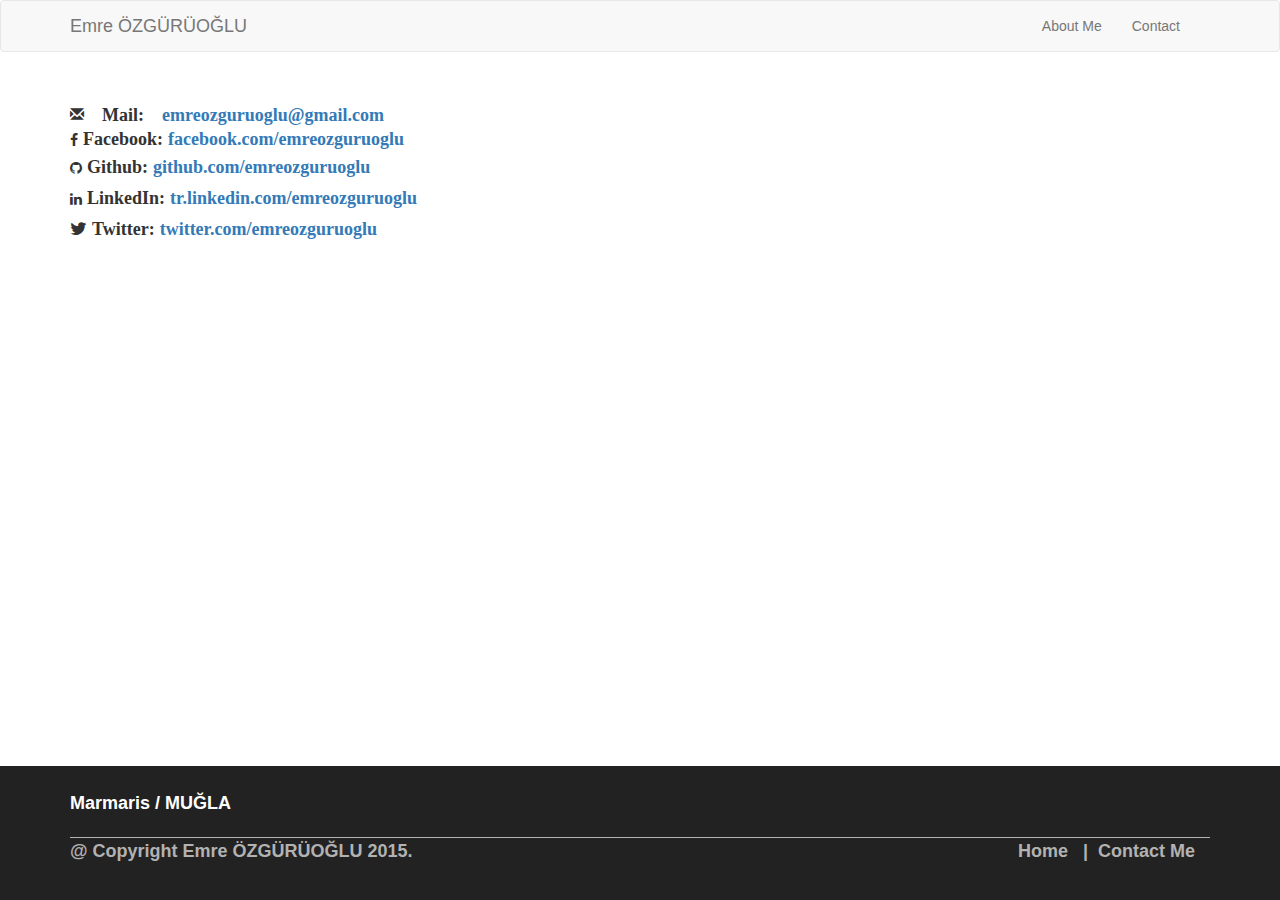
==== contact.html @ a2ad17c1 "style fixes" ====
<!DOCTYPE HTML>
<html>
<head>
	<meta content="text/html; charset=utf-8" http-equiv="Content-Type" />
	<meta name="viewport" content="width=device-width, initial-scale=1.0">

	<title>Emre ÖZGÜRÜOĞLU</title>

	<link rel="stylesheet" type="text/css" href="css/bootstrap.min.css">
	<link rel="stylesheet" type="text/css" href="css/style.css">
	<link rel="stylesheet" href="font-awesome/4.3.0/css/font-awesome.min.css">

</head>
<body>
<nav class="navbar navbar-default" role="navigation">
	<div class="container">
		<div class="navbar-header">
			<button type="button" class="navbar-toggle" data-toggle="collapse" data-target="#bs-WDM-navbar-collapse-1">
			<span class="sr-only">Toogle Navigation</span>
			<span class="icon-bar"></span>
			<span class="icon-bar"></span>
			</button>
			<a class="navbar-brand" href="index.html">Emre ÖZGÜRÜOĞLU</a>
		</div>
		<div class="collapse navbar-collapse navbar-right" id="bs-WDM-navbar-collapse-1">
			<ul class="nav navbar-nav">
				<li><a href="index.html">About Me</a></li>
				<li><a href="contact.html">Contact</a></li>
				<li class="dropdown"></li>
			</ul>
		</div>
	</div>
	</nav>
	<div class="container" style="margin-top:50px">
			<div class="col-sm-4 no-padding">
				<p class="glyphicon glyphicon-envelope"><b>  Mail: <a href="mailto:emreozguruoglu@gmail.com" target="_blank">emreozguruoglu@gmail.com</a></p></b>
				<p class="fa fa-facebook"><b>  Facebook:  <a href="https://www.facebook.com/emreozguruoglu" target="_blank">facebook.com/emreozguruoglu</a></p></b>
				<p class="fa fa-github"><b>  Github:  <a href="https://www.github.com/emreozguruoglu" target="_blank">github.com/emreozguruoglu</a></p></b>
				<p class="fa fa-linkedin"><b> LinkedIn:  <b><a href="https://tr.linkedin.com/pub/emre-%C3%B6zg%C3%BCr%C3%BCo%C4%9Flu/77/631/aa8" target="_blank">tr.linkedin.com/emreozguruoglu</a></p></b>
				<p class="fa fa-twitter"><b> Twitter:  <a href="https://www.twitter.com/emreozguruoglu" target="_blank">twitter.com/emreozguruoglu</a></p></b>
			</div>
	</div>

	<!--Start of the Footer-->
	<footer class="site-footer" style="position:fixed;bottom:0;width:100%;">
		<div class="container">
			<div class="row">
			<div class="col-md-5">
					<address>
						Marmaris / MUĞLA
					</address>
			</div>
			</div>
			<div class="bottom-footer">
				<div class="col-md-5 no-padding">@ Copyright Emre ÖZGÜRÜOĞLU 2015.</div>
				<div class="col-md-7">
					<ul class="footer-nav">
						<li><a href="index.html">Home</a></li>
						<li><a href="contact.html">Contact Me</a></li>
					</ul>
				</div>
			</div>
		</div>
	</footer>
	<!--End of the Footer-->

	<script src="js/jquery.js"></script>
	<script src="js/bootstrap.min.js"></script>
</body>
</hmtl>
---- css/style.css ----
b {font-size: 18px;}

.no-margin{
	margin: 0px;
}

.thumb {
	border-radius: 9999px;
	margin: 0 auto;
	max-height:300px;
}

.myself {
	font-size:18px;
	padding:20px 0;
}

.info-container {
	margin-bottom:20px;
}

.no-padding{
	padding: 0px;
}

.site-footer{
	background-color: #222;
	color: #fff;
	margin-top: 50px;
	padding:25px 0;
}

.bottom-footer{
	border-top: 1px solid #b2b2b2;
	margin-top: 1px;
	padding-top: 1px;
	color: #b2b2b2;
}

.footer-nav{
	text-align: right;
	list-style: none;
}

.footer-nav li{
	display: inline;
}

.footer-nav li:not(:first-child):before{
	content: '|';
	padding: 0px 10px;
}

.footer-nav a{
	color: #b2b2b2;
}

.footer-nav a:hover{
	color: #fff;
	text-decoration: none;
}
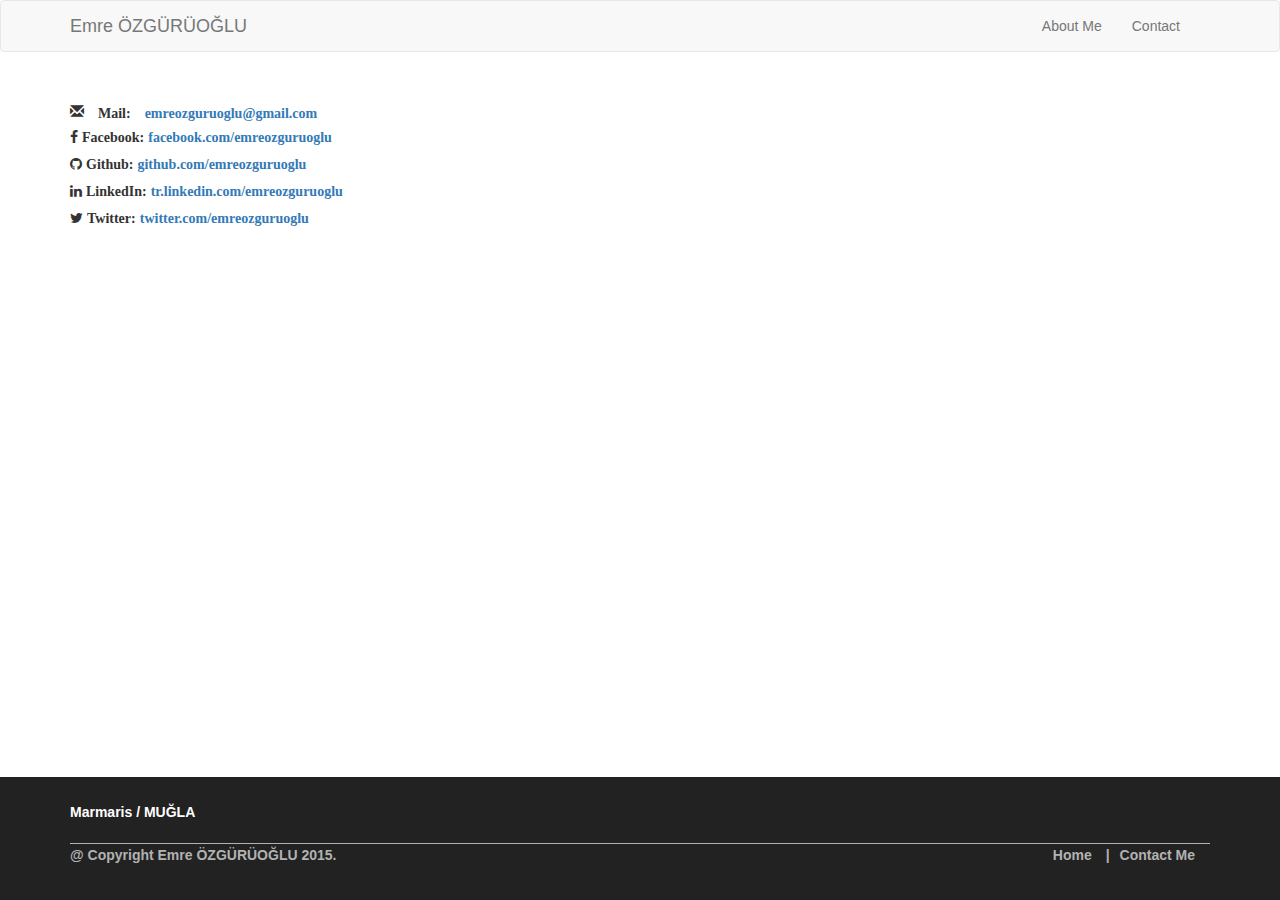
==== commit 52938af2: "Navbar Changed" ====
--- a/contact.html
+++ b/contact.html
@@ -24,8 +24,8 @@
 		</div>
 		<div class="collapse navbar-collapse navbar-right" id="bs-WDM-navbar-collapse-1">
 			<ul class="nav navbar-nav">
-				<li><a href="index.html">About Me</a></li>
-				<li><a href="contact.html">Contact</a></li>
+				<li style="text-align:center;"><a href="index.html">About Me</a></li>
+				<li style="text-align:center;"><a href="contact.html">Contact</a></li>
 				<li class="dropdown"></li>
 			</ul>
 		</div>
--- a/css/style.css
+++ b/css/style.css
@@ -1,4 +1,4 @@
-b {font-size: 18px;}
+
 
 .no-margin{
 	margin: 0px;
@@ -12,7 +12,7 @@
 
 .myself {
 	font-size:18px;
-	padding:20px 0;
+	padding:35px 0;
 }
 
 .info-container {
@@ -59,3 +59,13 @@
 	color: #fff;
 	text-decoration: none;
 }
+
+#courses{
+	text-align: center;
+}
+
+#logo{
+	height: 100%;
+	margin-top: -3px;
+	margin-right: 5px;
+}
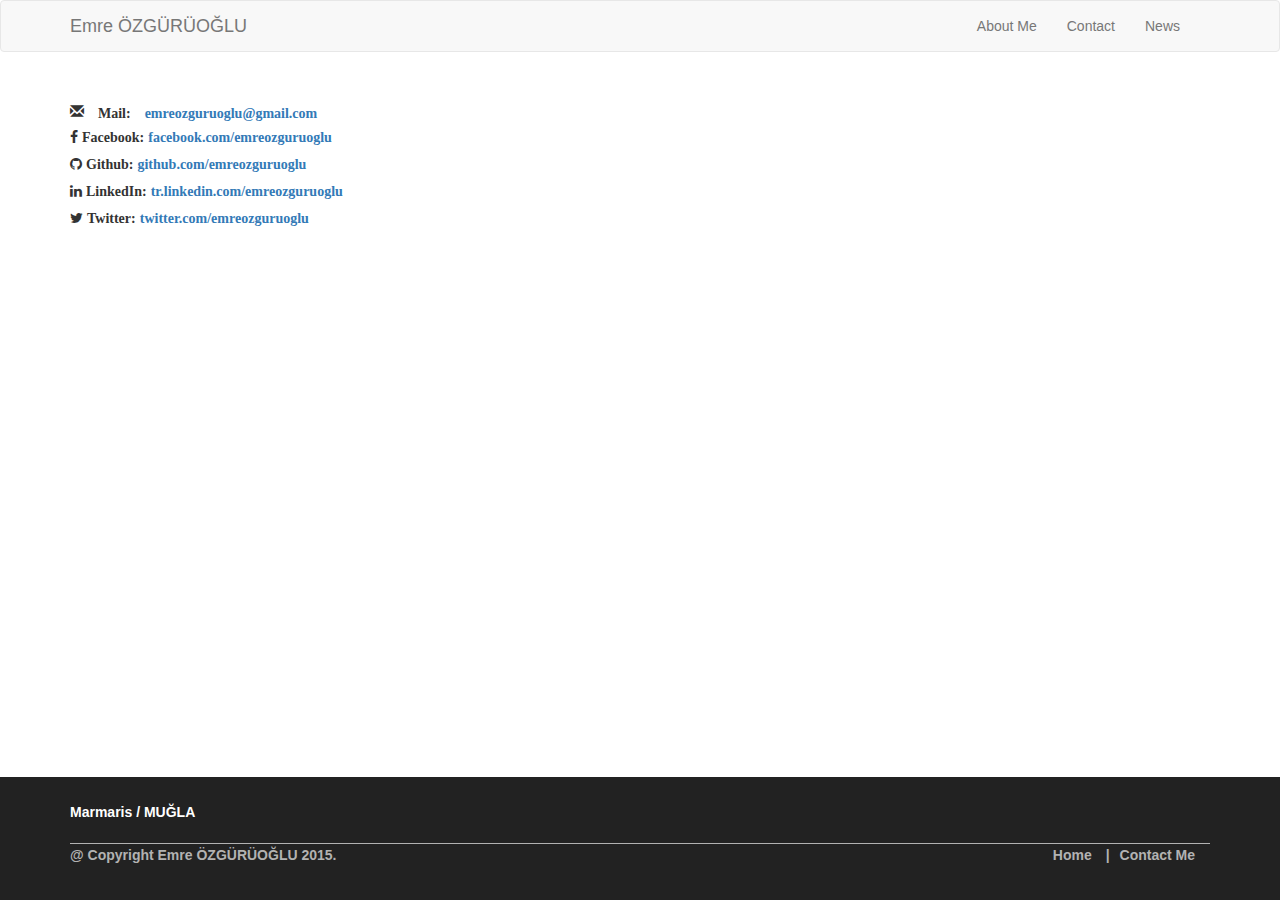
==== commit f43a71f0: "rss fix" ====
--- a/contact.html
+++ b/contact.html
@@ -3,13 +3,10 @@
 <head>
 	<meta content="text/html; charset=utf-8" http-equiv="Content-Type" />
 	<meta name="viewport" content="width=device-width, initial-scale=1.0">
-
 	<title>Emre ÖZGÜRÜOĞLU</title>
-
 	<link rel="stylesheet" type="text/css" href="css/bootstrap.min.css">
 	<link rel="stylesheet" type="text/css" href="css/style.css">
 	<link rel="stylesheet" href="font-awesome/4.3.0/css/font-awesome.min.css">
-
 </head>
 <body>
 <nav class="navbar navbar-default" role="navigation">
@@ -26,7 +23,7 @@
 			<ul class="nav navbar-nav">
 				<li style="text-align:center;"><a href="index.html">About Me</a></li>
 				<li style="text-align:center;"><a href="contact.html">Contact</a></li>
-				<li class="dropdown"></li>
+				<li style="text-align:center;"><a href="rss.html">News</a></li>
 			</ul>
 		</div>
 	</div>
@@ -64,7 +61,7 @@
 	</footer>
 	<!--End of the Footer-->
 
-	<script src="js/jquery.js"></script>
+	<script src="http://ajax.googleapis.com/ajax/libs/jquery/2.1.1/jquery.min.js" type="text/javascript"></script>
 	<script src="js/bootstrap.min.js"></script>
 </body>
 </hmtl>
--- a/css/style.css
+++ b/css/style.css
@@ -1,4 +1,15 @@
+.rssHeader a {
+	font-size:20px;
+	color: #666;
+}
 
+.rssBody ul{
+	padding: 0;
+}
+
+.rssBody ul li{
+	list-style: none;
+}
 
 .no-margin{
 	margin: 0px;
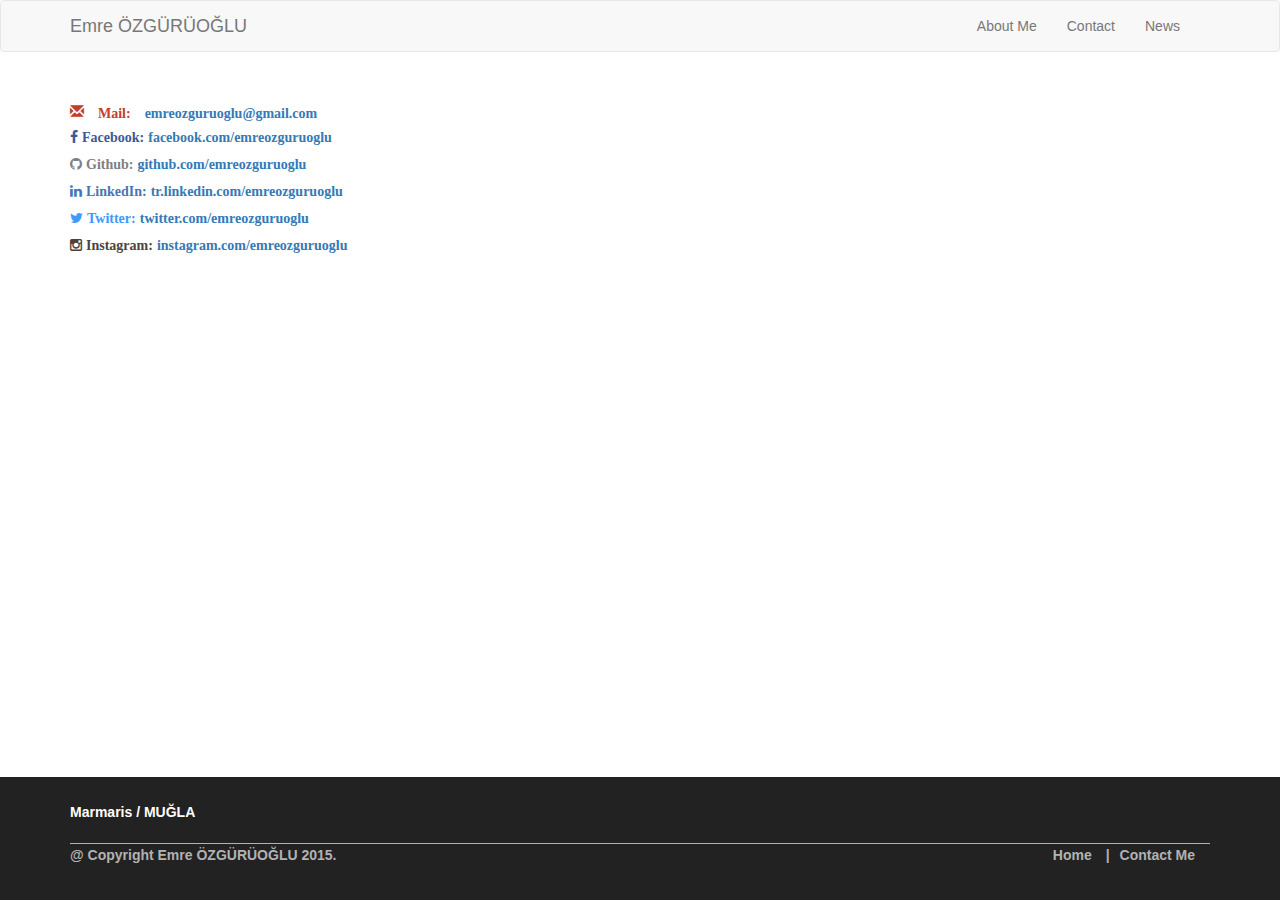
==== commit 3e0a614e: "Contact Page Designed Colorful Now" ====
--- a/contact.html
+++ b/contact.html
@@ -7,6 +7,7 @@
 	<link rel="stylesheet" type="text/css" href="css/bootstrap.min.css">
 	<link rel="stylesheet" type="text/css" href="css/style.css">
 	<link rel="stylesheet" href="font-awesome/4.3.0/css/font-awesome.min.css">
+	<link rel="shortcut icon" href="img/eo_logo.png" />
 </head>
 <body>
 <nav class="navbar navbar-default" role="navigation">
@@ -30,11 +31,12 @@
 	</nav>
 	<div class="container" style="margin-top:50px">
 			<div class="col-sm-4 no-padding">
-				<p class="glyphicon glyphicon-envelope"><b>  Mail: <a href="mailto:emreozguruoglu@gmail.com" target="_blank">emreozguruoglu@gmail.com</a></p></b>
-				<p class="fa fa-facebook"><b>  Facebook:  <a href="https://www.facebook.com/emreozguruoglu" target="_blank">facebook.com/emreozguruoglu</a></p></b>
-				<p class="fa fa-github"><b>  Github:  <a href="https://www.github.com/emreozguruoglu" target="_blank">github.com/emreozguruoglu</a></p></b>
-				<p class="fa fa-linkedin"><b> LinkedIn:  <b><a href="https://tr.linkedin.com/pub/emre-%C3%B6zg%C3%BCr%C3%BCo%C4%9Flu/77/631/aa8" target="_blank">tr.linkedin.com/emreozguruoglu</a></p></b>
-				<p class="fa fa-twitter"><b> Twitter:  <a href="https://www.twitter.com/emreozguruoglu" target="_blank">twitter.com/emreozguruoglu</a></p></b>
+				<p class="glyphicon glyphicon-envelope" id="mail"><b>  Mail: <a href="mailto:emreozguruoglu@gmail.com" target="_blank">emreozguruoglu@gmail.com</a></p></b>
+				<p class="fa fa-facebook" id="facebook"><b>  Facebook:  <a href="https://www.facebook.com/emreozguruoglu" target="_blank">facebook.com/emreozguruoglu</a></p></b>
+				<p class="fa fa-github" id="github"><b>  Github:  <a href="https://www.github.com/emreozguruoglu" target="_blank">github.com/emreozguruoglu</a></p></b>
+				<p class="fa fa-linkedin" id="linkedin"><b> LinkedIn:  <b><a href="https://tr.linkedin.com/pub/emre-%C3%B6zg%C3%BCr%C3%BCo%C4%9Flu/77/631/aa8" target="_blank">tr.linkedin.com/emreozguruoglu</a></p></b>
+				<p class="fa fa-twitter" id="twitter"><span><b> Twitter:  <a href="https://www.twitter.com/emreozguruoglu" target="_blank">twitter.com/emreozguruoglu</a></p></b>
+				<p class="fa fa-instagram" id="instagram"><b>  Instagram:  <a href="https://www.instagram.com/emreozguruoglu" target="_blank">instagram.com/emreozguruoglu</a></p></b>
 			</div>
 	</div>
 
--- a/css/style.css
+++ b/css/style.css
@@ -75,8 +75,35 @@
 	text-align: center;
 }
 
-#logo{
-	height: 100%;
-	margin-top: -3px;
-	margin-right: 5px;
+#prebc{
+	background-color: #FFF171;
+	border: 3px solid #71B0FF;
+	padding-right: 15px;
+  	padding-left: 15px;
+  	margin-right: auto;
+ 	margin-left: auto;
 }
+
+#twitter{
+	color: #4099FF;
+}
+
+#facebook{
+	color: #3b5998;
+}
+
+#github{
+	color: gray;
+}
+
+#linkedin{
+	color: #4875B4;
+}
+
+#mail{
+	color: #C63D2D;
+}
+
+#instagram{
+	color: #4E433C;
+}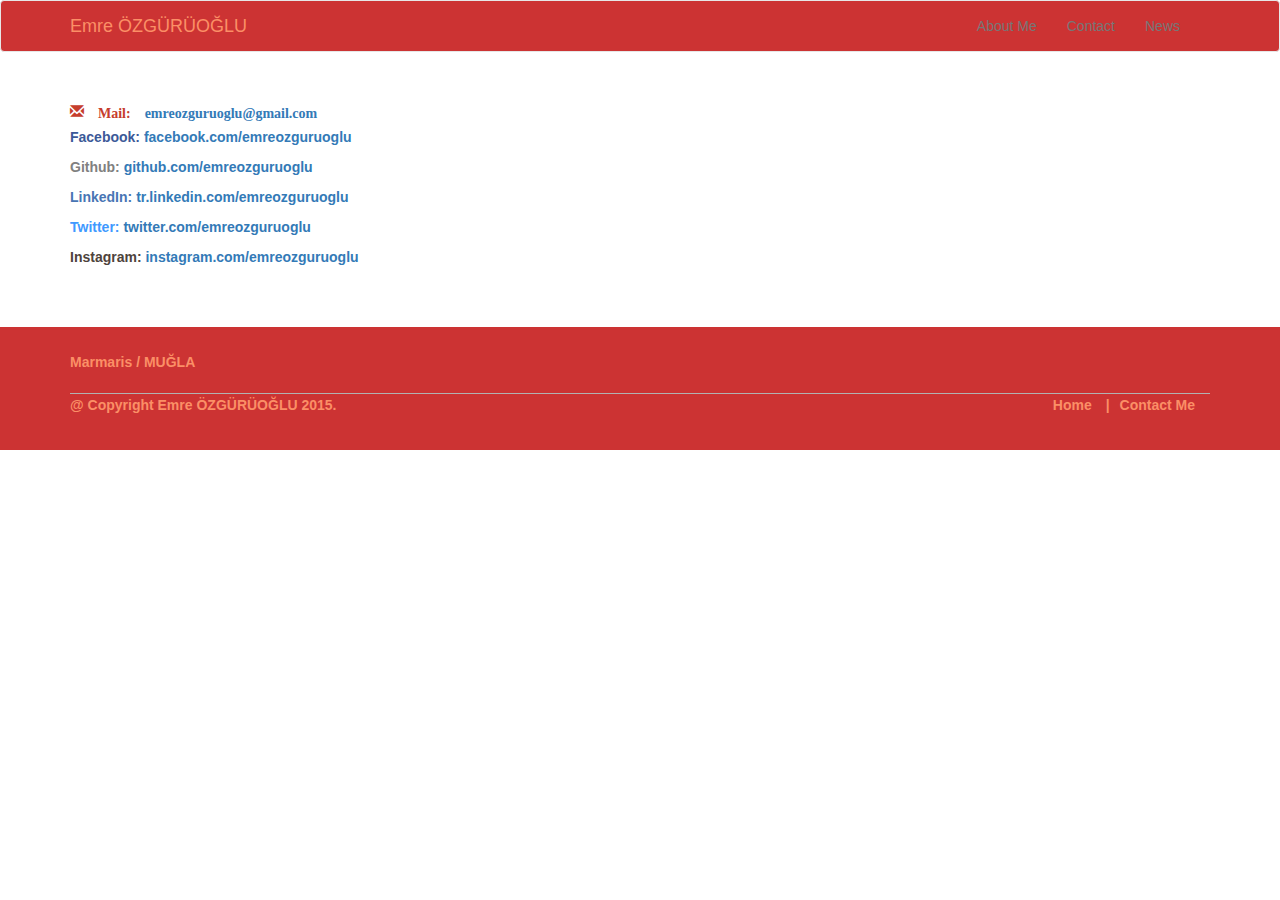
==== commit c3c48966: "Not ready yet" ====
--- a/contact.html
+++ b/contact.html
@@ -6,29 +6,29 @@
 	<title>Emre ÖZGÜRÜOĞLU</title>
 	<link rel="stylesheet" type="text/css" href="css/bootstrap.min.css">
 	<link rel="stylesheet" type="text/css" href="css/style.css">
-	<link rel="stylesheet" href="font-awesome/4.3.0/css/font-awesome.min.css">
 	<link rel="shortcut icon" href="img/eo_logo.png" />
 </head>
 <body>
-<nav class="navbar navbar-default" role="navigation">
-	<div class="container">
-		<div class="navbar-header">
+<nav class="navbar navbar-default" role="navigation" id="navcontainer">
+	<div class="container" id="container">
+		<div class="navbar-header" id="container">
 			<button type="button" class="navbar-toggle" data-toggle="collapse" data-target="#bs-WDM-navbar-collapse-1">
-			<span class="sr-only">Toogle Navigation</span>
-			<span class="icon-bar"></span>
-			<span class="icon-bar"></span>
+				<span class="sr-only">Toogle Navigation</span>
+				<span class="icon-bar"></span>
+				<span class="icon-bar"></span>
+				<span class="icon-bar"></span>
 			</button>
-			<a class="navbar-brand" href="index.html">Emre ÖZGÜRÜOĞLU</a>
+		<a class="navbar-brand" href="#" id="navcontainer"> Emre ÖZGÜRÜOĞLU</a>
 		</div>
 		<div class="collapse navbar-collapse navbar-right" id="bs-WDM-navbar-collapse-1">
-			<ul class="nav navbar-nav">
-				<li style="text-align:center;"><a href="index.html">About Me</a></li>
-				<li style="text-align:center;"><a href="contact.html">Contact</a></li>
-				<li style="text-align:center;"><a href="rss.html">News</a></li>
+			<ul class="nav navbar-nav" style="text-align:center;" id="navright" >
+				<li id="container"><a href="index.html">About Me</a></li>
+				<li id="container"><a href="contact.html">Contact</a></li>
+				<li id="container"><a href="rss.html">News</a></li>
 			</ul>
 		</div>
-	</div>
-	</nav>
+</div>
+</nav>
 	<div class="container" style="margin-top:50px">
 			<div class="col-sm-4 no-padding">
 				<p class="glyphicon glyphicon-envelope" id="mail"><b>  Mail: <a href="mailto:emreozguruoglu@gmail.com" target="_blank">emreozguruoglu@gmail.com</a></p></b>
@@ -41,29 +41,35 @@
 	</div>
 
 	<!--Start of the Footer-->
-	<footer class="site-footer" style="position:fixed;bottom:0;width:100%;">
-		<div class="container">
-			<div class="row">
-			<div class="col-md-5">
-					<address>
-						Marmaris / MUĞLA
-					</address>
-			</div>
-			</div>
-			<div class="bottom-footer">
-				<div class="col-md-5 no-padding">@ Copyright Emre ÖZGÜRÜOĞLU 2015.</div>
-				<div class="col-md-7">
-					<ul class="footer-nav">
-						<li><a href="index.html">Home</a></li>
-						<li><a href="contact.html">Contact Me</a></li>
-					</ul>
-				</div>
+<footer class="site-footer" id="footer">
+	<div class="container">
+		<div class="row">
+		<div class="col-md-5">
+				<address>
+					Marmaris / MUĞLA
+				</address>
+		</div>
+		</div>
+		<div class="bottom-footer" id="footer">
+			<div class="col-md-5 no-padding">@ Copyright Emre ÖZGÜRÜOĞLU 2015.</div>
+			<div class="col-md-7">
+				<ul class="footer-nav" id="footer">
+					<li><a href="index.html">Home</a></li>
+					<li><a href="contact.html">Contact Me</a></li>
+				</ul>
 			</div>
 		</div>
-	</footer>
-	<!--End of the Footer-->
+	</div>
+</footer>
+<!--End of the Footer-->
 
 	<script src="http://ajax.googleapis.com/ajax/libs/jquery/2.1.1/jquery.min.js" type="text/javascript"></script>
 	<script src="js/bootstrap.min.js"></script>
 </body>
 </hmtl>
+
+
+	<script src="http://ajax.googleapis.com/ajax/libs/jquery/2.1.1/jquery.min.js" type="text/javascript"></script>
+	<script src="js/bootstrap.min.js"></script>
+</body>
+</hmtl>
--- a/css/style.css
+++ b/css/style.css
@@ -63,7 +63,7 @@
 }
 
 .footer-nav a{
-	color: #b2b2b2;
+	color: #FB8F66;
 }
 
 .footer-nav a:hover{
@@ -106,4 +106,23 @@
 
 #instagram{
 	color: #4E433C;
-}+}
+
+#navcontainer{
+	background-color: #CC3333;
+	color: #FB8F66;
+}
+
+#footer{
+	background-color: #CC3333;
+	color: #FB8F66;
+}
+}
+
+#container{
+	color: #FB8F66;
+}
+
+#navrright{
+	color: #FB8F66;
+}
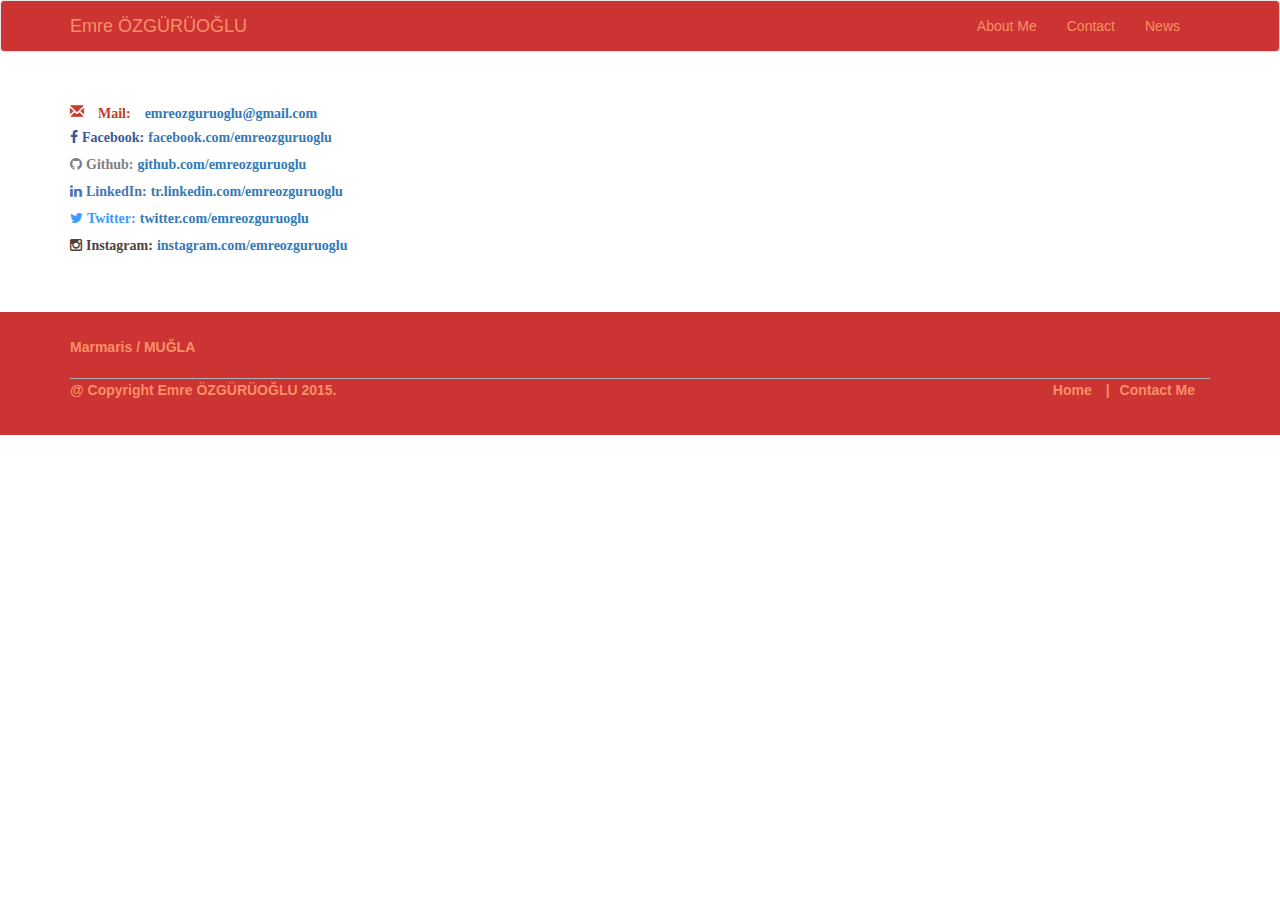
==== commit 7abad037: "Contact Me Logo's Fixed" ====
--- a/contact.html
+++ b/contact.html
@@ -7,6 +7,7 @@
 	<link rel="stylesheet" type="text/css" href="css/bootstrap.min.css">
 	<link rel="stylesheet" type="text/css" href="css/style.css">
 	<link rel="shortcut icon" href="img/eo_logo.png" />
+	<link rel="stylesheet" href="font-awesome/4.3.0/css/font-awesome.min.css">
 </head>
 <body>
 <nav class="navbar navbar-default" role="navigation" id="navcontainer">
--- a/css/style.css
+++ b/css/style.css
@@ -65,6 +65,9 @@
 .footer-nav a{
 	color: #FB8F66;
 }
+.navbar-default .navbar-nav li a{
+	color: #FB8F66;
+}
 
 .footer-nav a:hover{
 	color: #fff;
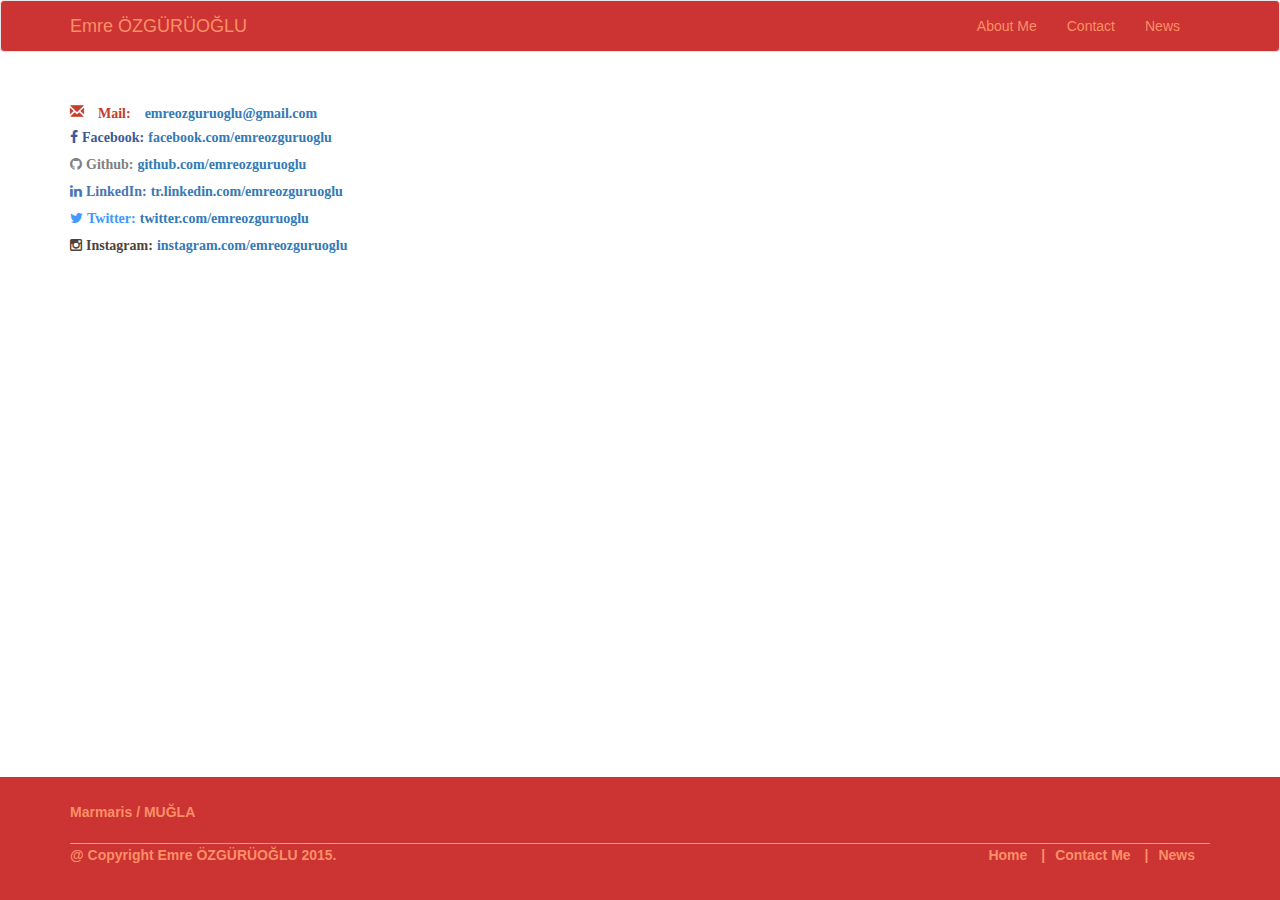
==== commit cd46c677: "Contact Me Navbar Bottom Fixed" ====
--- a/contact.html
+++ b/contact.html
@@ -42,7 +42,7 @@
 	</div>
 
 	<!--Start of the Footer-->
-<footer class="site-footer" id="footer">
+<footer class="site-footer navbar-fixed-bottom" id="footer">
 	<div class="container">
 		<div class="row">
 		<div class="col-md-5">
@@ -57,6 +57,7 @@
 				<ul class="footer-nav" id="footer">
 					<li><a href="index.html">Home</a></li>
 					<li><a href="contact.html">Contact Me</a></li>
+					<li><a href="rss.html">News</a>
 				</ul>
 			</div>
 		</div>
--- a/css/style.css
+++ b/css/style.css
@@ -120,7 +120,6 @@
 	background-color: #CC3333;
 	color: #FB8F66;
 }
-}
 
 #container{
 	color: #FB8F66;
@@ -129,3 +128,8 @@
 #navrright{
 	color: #FB8F66;
 }
+
+#site-footer{
+	background-color: #CC3333;
+	color: #FB8F66;
+}